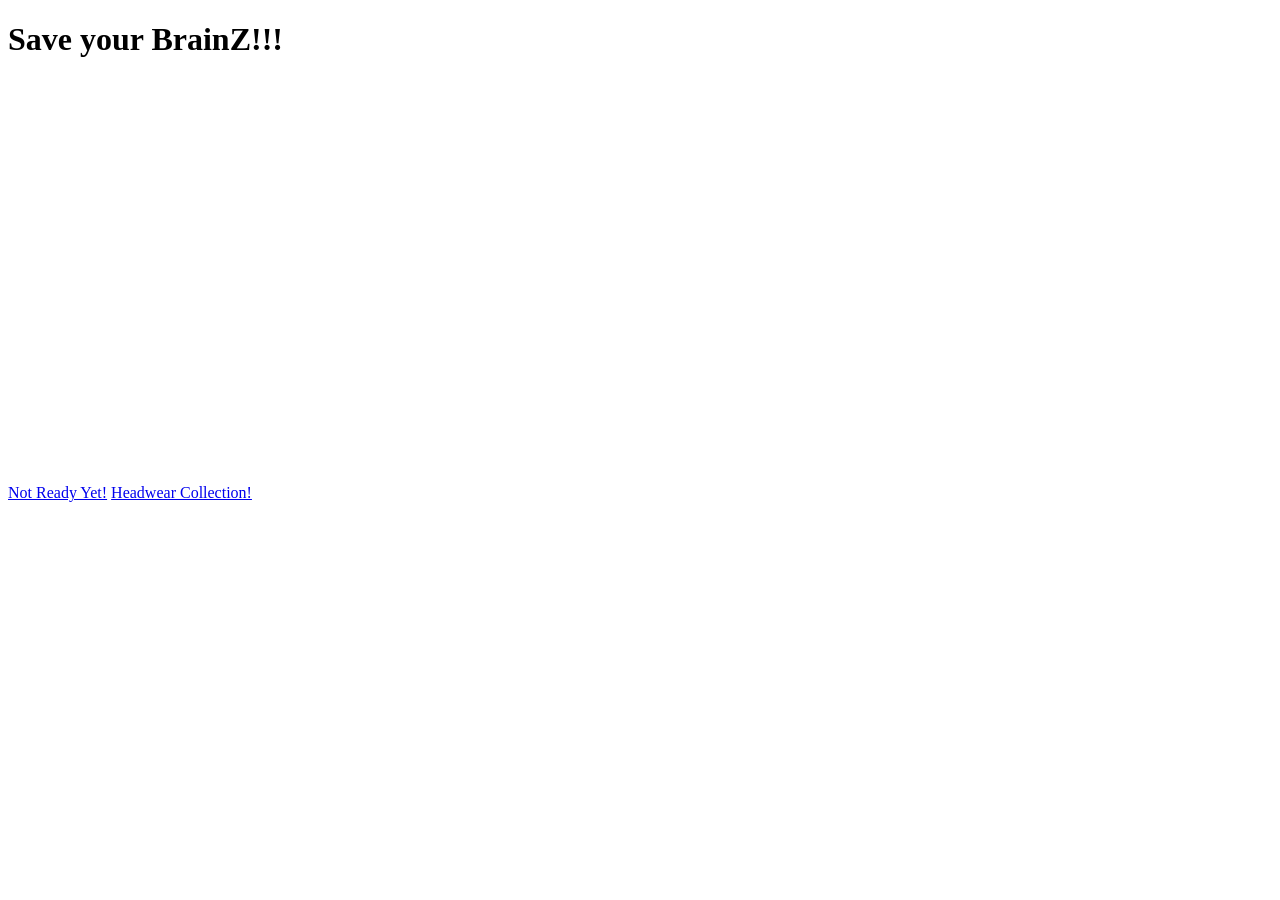
==== game.html @ 7f7fd882 "Updated all" ====
<!DOCTYPE html>
<html lang="en">

<head>
    <meta charset="UTF-8">
    <meta name="viewport" content="width=device-width, initial-scale=1.0">
    <title>Game</title>
    <link rel="stylesheet" href="home.css">
</head>

<body>
    <h1>Save your BrainZ!!!</h1>

    <div class="game-container">
        <canvas id="gameCanvas" width="800" height="400"></canvas>
    </div>

    <nav class="game-nav-bar">
        <a href="home.html" class="home-button">Not Ready Yet!</a>
        <a href="shop.html" class="shop-button">Headwear Collection!</a>
    </nav>

    <script src="game.js"></script>

</body>

</html>
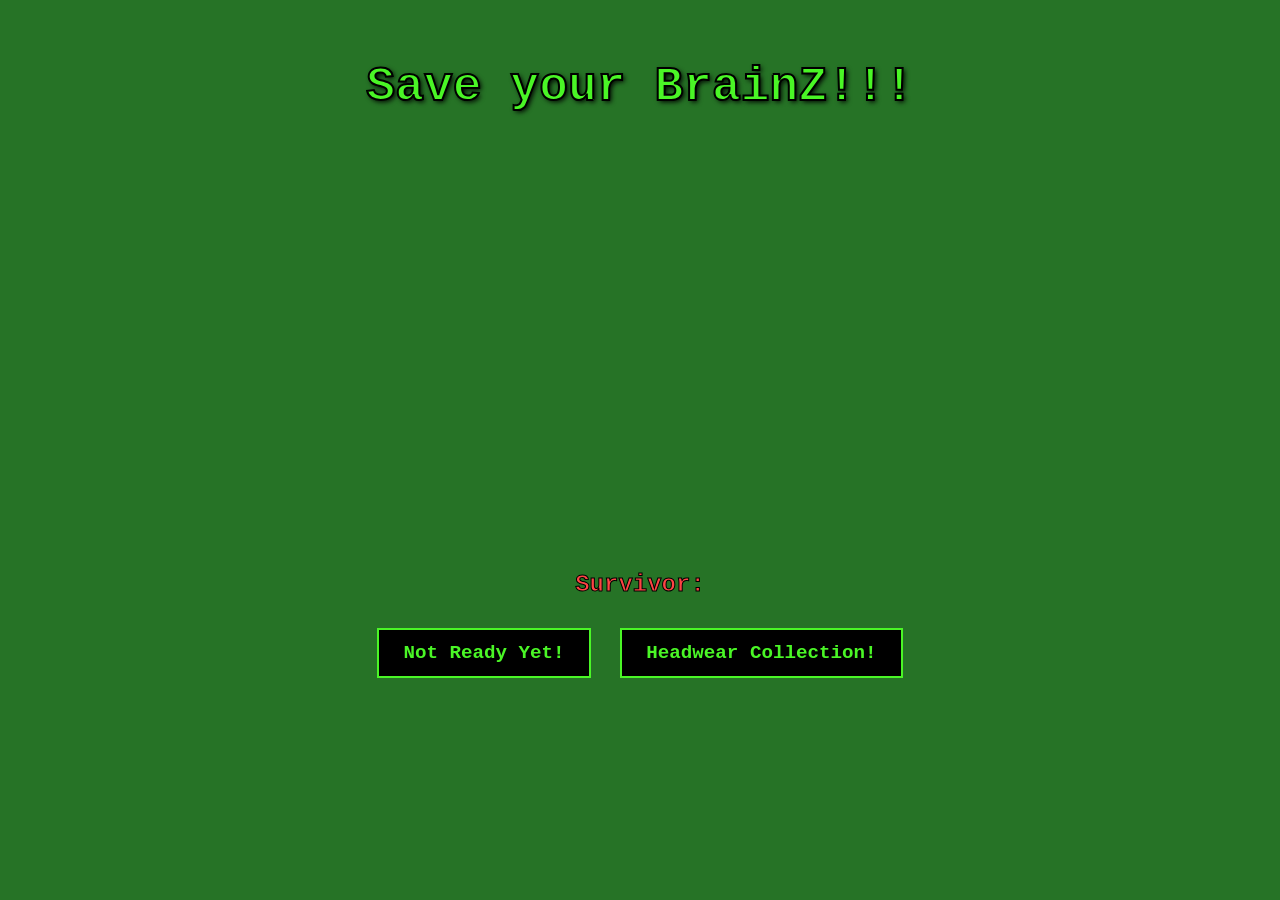
==== commit 995117bf: "Updated home.css, game.html, game.js, home.html, home.js" ====
--- a/game.html
+++ b/game.html
@@ -15,6 +15,10 @@
         <canvas id="gameCanvas" width="800" height="400"></canvas>
     </div>
 
+    <div class="hud">
+        <h2>Survivor: <span id="playerName"></span></h2>
+    </div>
+
     <nav class="game-nav-bar">
         <a href="home.html" class="home-button">Not Ready Yet!</a>
         <a href="shop.html" class="shop-button">Headwear Collection!</a>
--- a/home.css
+++ b/home.css
@@ -0,0 +1,53 @@
+body {
+    background-color: #267326;
+    color: white;
+    font-family:'Courier New', Courier, monospace;
+    text-align: center;
+    padding: 20px;
+}
+
+h1{
+    color: #4af626;
+    font-size: 3rem;
+    text-shadow: 2px 2px 5px black;
+    -webkit-text-stroke: 2px black;
+}
+
+h2{
+    color: #ff4444;
+    -webkit-text-stroke: 1px black;
+}
+
+.intro {
+    max-width: 600px;
+    margin: 0 auto 30px auto;
+    background-color: rgb(149, 148, 148);
+    padding: 20px;
+    border: 3px solid #4af626;
+    border-radius: 10px;
+    text-align: left;
+    line-height: 1.6;
+}
+
+.menu-nav-bar, .game-nav-bar, .shop-nav-bar {
+    margin-top: 20px;
+}
+
+.home-button, .start-button, .shop-button {
+    display: inline-block;
+    background-color: black;
+    color: #4af626;
+    border: 2px solid #4af626;
+    padding: 12px 24px;
+    margin: 10px;
+    font-size: 1.2rem;
+    text-decoration: none;
+    font-weight: bold;
+    cursor: pointer;
+    transition: background-color 0.3s, color 0.3s;
+}
+
+.home-button:hover, .start-button:hover, .shop-button:hover {
+    background-color: #4af626;
+    color: black;
+}
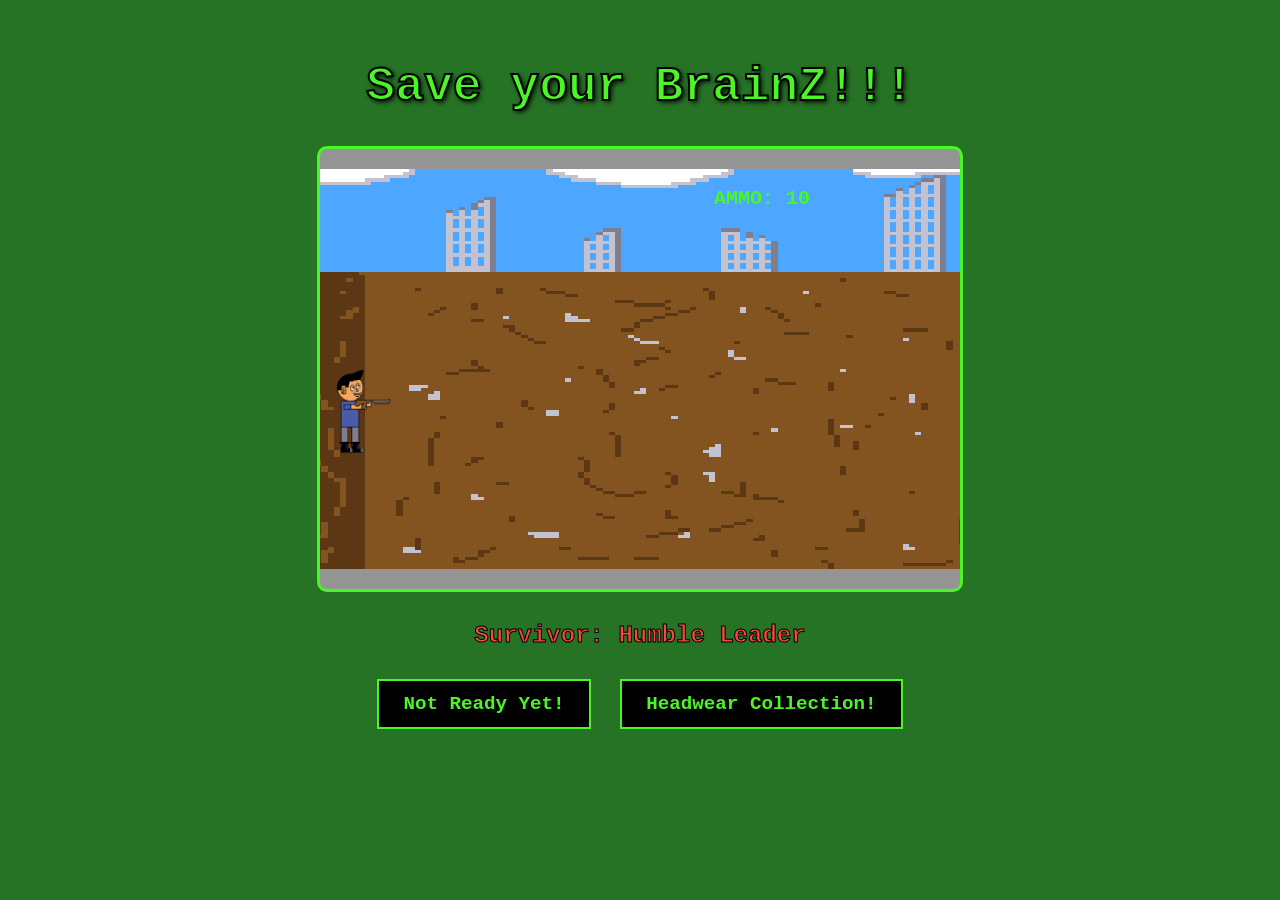
==== commit d8cc838a: "Updated index.html" ====
--- a/game.html
+++ b/game.html
@@ -20,7 +20,7 @@
     </div>
 
     <nav class="game-nav-bar">
-        <a href="home.html" class="home-button">Not Ready Yet!</a>
+        <a href="index.html" class="home-button">Not Ready Yet!</a>
         <a href="shop.html" class="shop-button">Headwear Collection!</a>
     </nav>
 
--- a/home.css
+++ b/home.css
@@ -51,3 +51,26 @@
     background-color: #4af626;
     color: black;
 }
+
+.game-container{
+    max-width: 600px;
+    margin: 0 auto 30px auto;
+    background-color: rgb(149, 148, 148);
+    padding: 20px;
+    border: 3px solid #4af626;
+    border-radius: 10px;
+    line-height: 1.6;
+    overflow: hidden;
+    display: flex;
+    justify-content: center;
+}
+
+#gameCanvas { 
+    display: block;
+    max-width:100;
+    margin: 0 auto;
+    background-image: url(Assets/Background.png);
+    background-repeat: no-repeat;
+    image-rendering: pixelated;
+    background-size: 100% 100%;
+}
